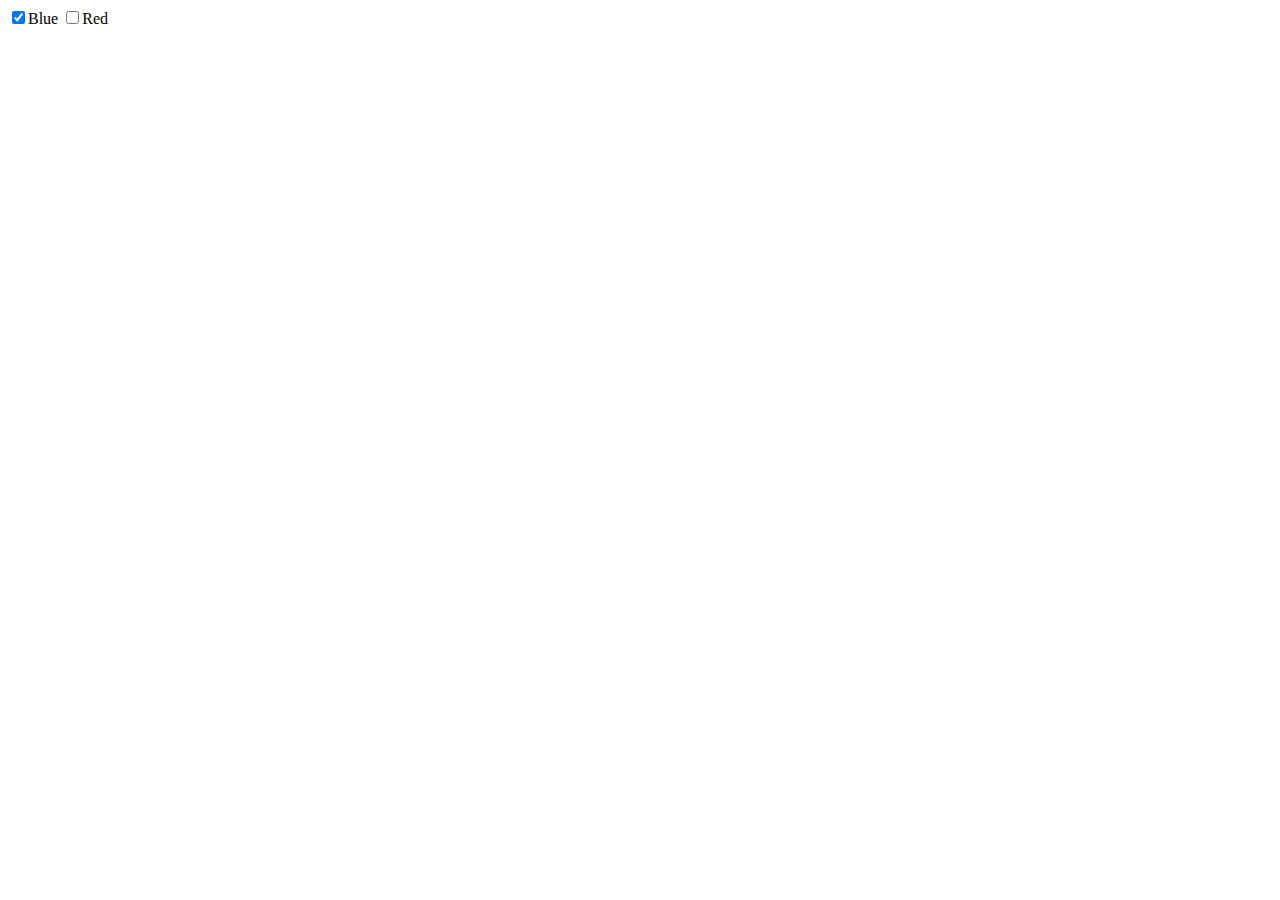
==== Avancera - Uppgifter/formulär/index.html @ 445f40c4 "checkboxes, marked by default and with implicitly associated labels" ====
<!DOCTYPE html>
<html lang="sv">
  <head>
    <meta charset="utf-8">
    <title>Kryssrutor</title>
    <meta content="initial-scale=1, width=device-width" name="viewport">
  </head>
  <body>
    <label>
        <input checked name="blue" type="checkbox" value="html">Blue
    </label>
    <label>
        <input name="red" type="checkbox" value="html">Red 
    </label>
  </body>
</html>
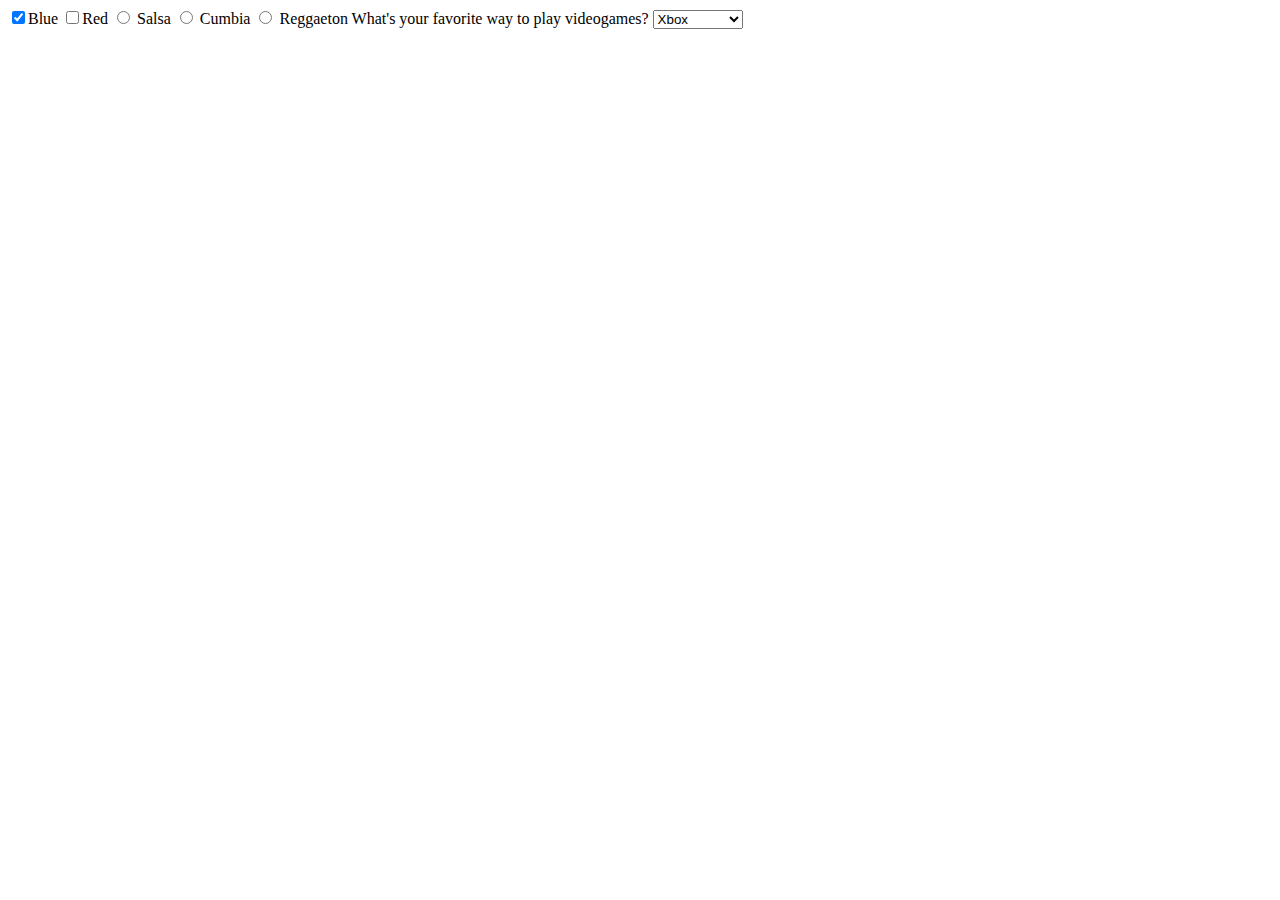
==== commit c6434e44: "rullgardinsmeny (drop-down menu)" ====
--- a/Avancera - Uppgifter/formulär/index.html
+++ b/Avancera - Uppgifter/formulär/index.html
@@ -12,5 +12,22 @@
     <label>
         <input name="red" type="checkbox" value="html">Red 
     </label>
+
+    <label>
+        <input name="music" type="radio" value="salsa"> Salsa
+    </label>
+    <label>
+        <input name="music" type="radio" value="cumbia"> Cumbia
+    </label>
+    <label>
+        <input name="music" type="radio" value="reggaeton"> Reggaeton
+    </label>
+
+    <label for="fav-gaming">What's your favorite way to play videogames?</label>
+    <select name="fav-gaming" id="fav-gaming">
+        <option value="windows">Xbox</option>
+        <option value="playstation">PlayStation</option>
+        <option value="pc">PC</option>
+      </select>
   </body>
 </html>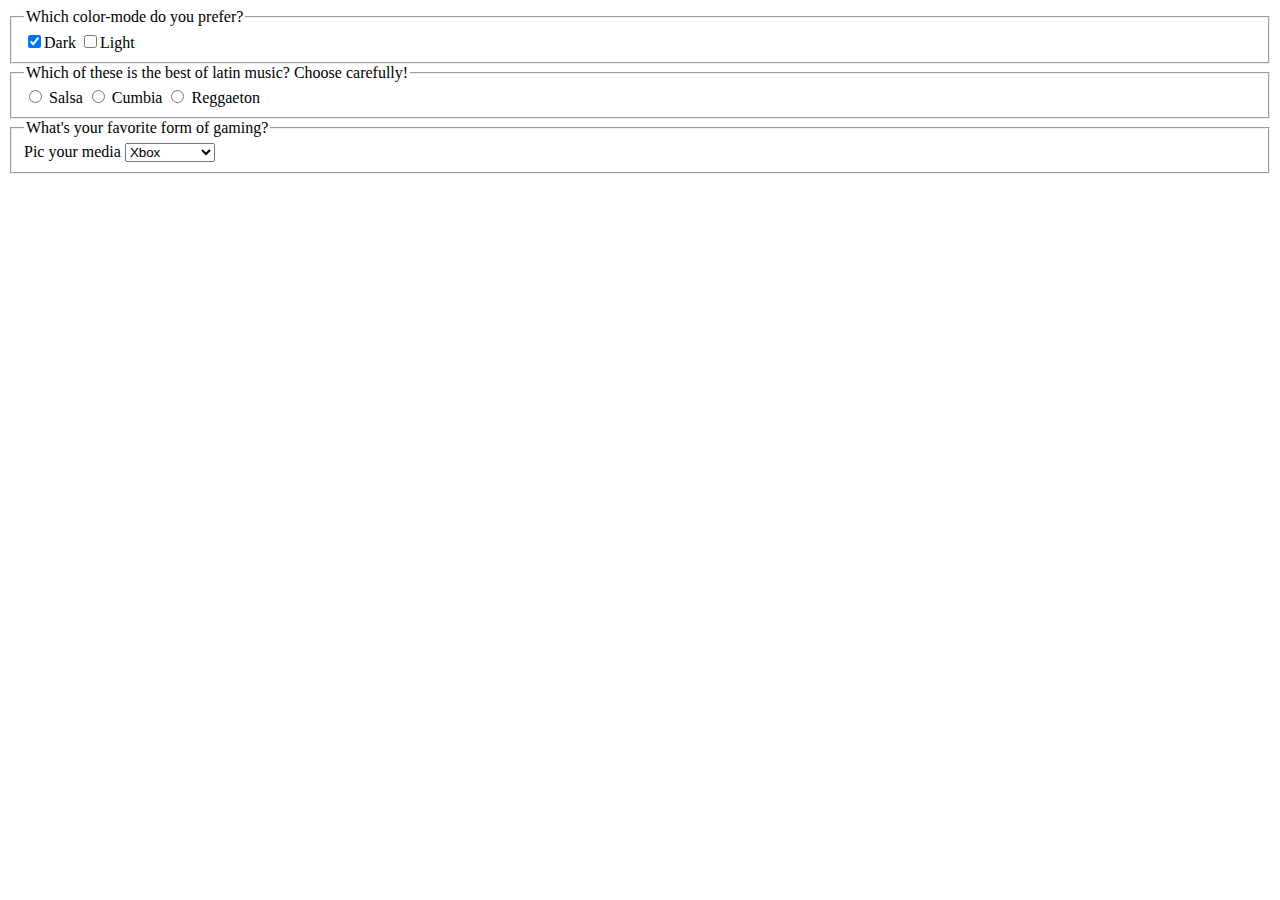
==== commit 5a77466d: "all formularies with fieldsets and legends" ====
--- a/Avancera - Uppgifter/formulär/index.html
+++ b/Avancera - Uppgifter/formulär/index.html
@@ -6,28 +6,38 @@
     <meta content="initial-scale=1, width=device-width" name="viewport">
   </head>
   <body>
-    <label>
-        <input checked name="blue" type="checkbox" value="html">Blue
-    </label>
-    <label>
-        <input name="red" type="checkbox" value="html">Red 
-    </label>
+    <fieldset> <!-- checkboxes -->
+        <legend>Which color-mode do you prefer?</legend>
+        <label>
+            <input checked name="dark" type="checkbox" value="html">Dark
+        </label>
+        <label>
+            <input name="light" type="checkbox" value="html">Light 
+        </label>
+    </fieldset>
 
-    <label>
-        <input name="music" type="radio" value="salsa"> Salsa
-    </label>
-    <label>
-        <input name="music" type="radio" value="cumbia"> Cumbia
-    </label>
-    <label>
-        <input name="music" type="radio" value="reggaeton"> Reggaeton
-    </label>
-
-    <label for="fav-gaming">What's your favorite way to play videogames?</label>
-    <select name="fav-gaming" id="fav-gaming">
-        <option value="windows">Xbox</option>
-        <option value="playstation">PlayStation</option>
-        <option value="pc">PC</option>
-      </select>
+    <fieldset><!-- radio buttons -->
+        <legend>Which of these is the best of latin music? Choose carefully!</legend>
+        <label>
+            <input name="music" type="radio" value="salsa"> Salsa
+        </label>
+        <label>
+            <input name="music" type="radio" value="cumbia"> Cumbia
+        </label>
+        <label>
+            <input name="music" type="radio" value="reggaeton"> Reggaeton
+        </label>
+    </fieldset>
+    
+    <fieldset><!-- dropdown -->
+        <legend>What's your favorite form of gaming?</legend>
+        <label for="fav-gaming">Pic your media</label>
+        <select name="fav-gaming" id="fav-gaming">
+            <option value="windows">Xbox</option>
+            <option value="playstation">PlayStation</option>
+            <option value="pc">PC</option>
+        </select>
+    </fieldset>
+    
   </body>
 </html>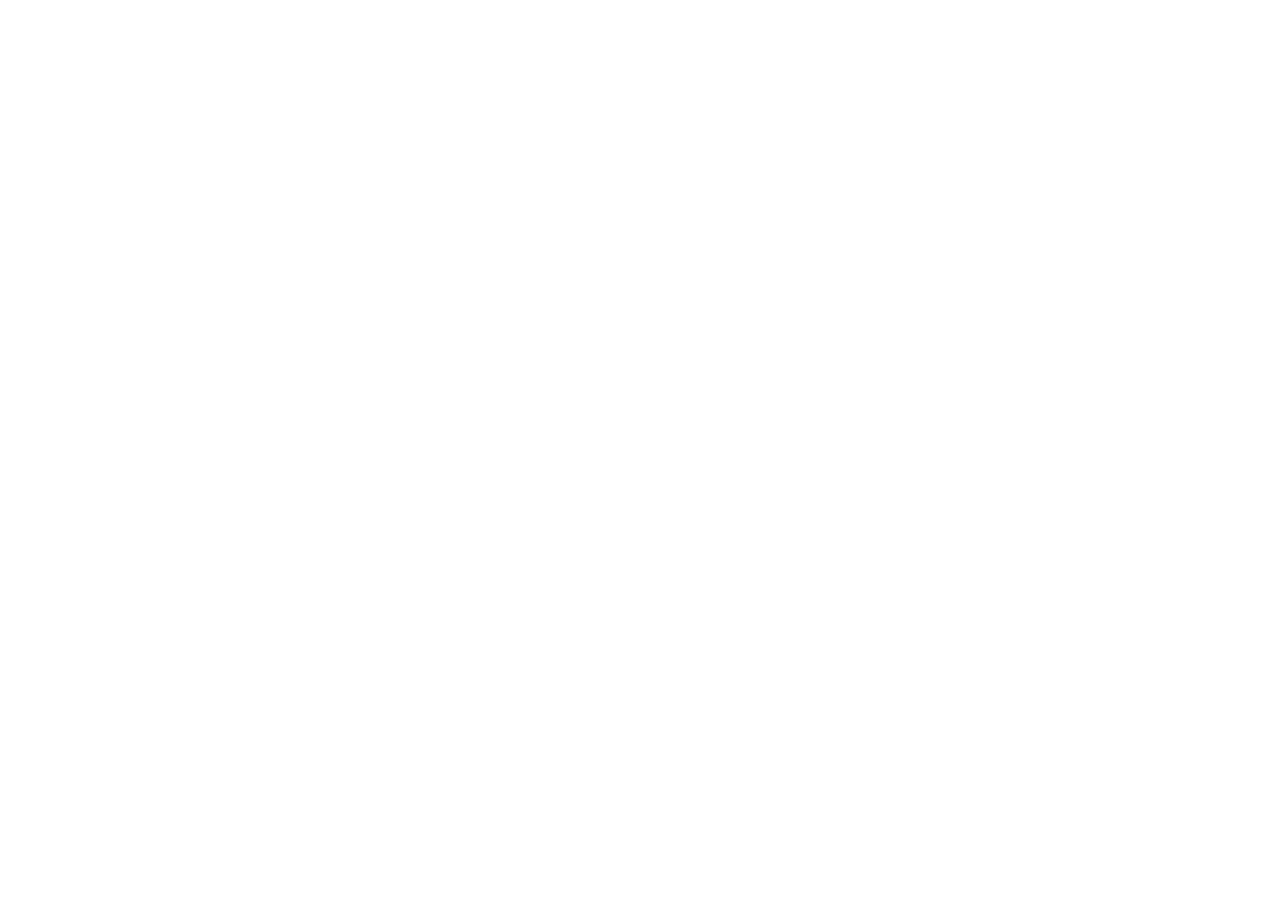
==== commit d2b09de3: "clean for semantic exercise" ====
--- a/Avancera - Uppgifter/formulär/index.html
+++ b/Avancera - Uppgifter/formulär/index.html
@@ -1,43 +1,11 @@
 <!DOCTYPE html>
-<html lang="sv">
-  <head>
-    <meta charset="utf-8">
-    <title>Kryssrutor</title>
-    <meta content="initial-scale=1, width=device-width" name="viewport">
-  </head>
-  <body>
-    <fieldset> <!-- checkboxes -->
-        <legend>Which color-mode do you prefer?</legend>
-        <label>
-            <input checked name="dark" type="checkbox" value="html">Dark
-        </label>
-        <label>
-            <input name="light" type="checkbox" value="html">Light 
-        </label>
-    </fieldset>
-
-    <fieldset><!-- radio buttons -->
-        <legend>Which of these is the best of latin music? Choose carefully!</legend>
-        <label>
-            <input name="music" type="radio" value="salsa"> Salsa
-        </label>
-        <label>
-            <input name="music" type="radio" value="cumbia"> Cumbia
-        </label>
-        <label>
-            <input name="music" type="radio" value="reggaeton"> Reggaeton
-        </label>
-    </fieldset>
+<html lang="en">
+<head>
+    <meta charset="UTF-8">
+    <meta name="viewport" content="width=device-width, initial-scale=1.0">
+    <title>Document</title>
+</head>
+<body>
     
-    <fieldset><!-- dropdown -->
-        <legend>What's your favorite form of gaming?</legend>
-        <label for="fav-gaming">Pic your media</label>
-        <select name="fav-gaming" id="fav-gaming">
-            <option value="windows">Xbox</option>
-            <option value="playstation">PlayStation</option>
-            <option value="pc">PC</option>
-        </select>
-    </fieldset>
-    
-  </body>
+</body>
 </html>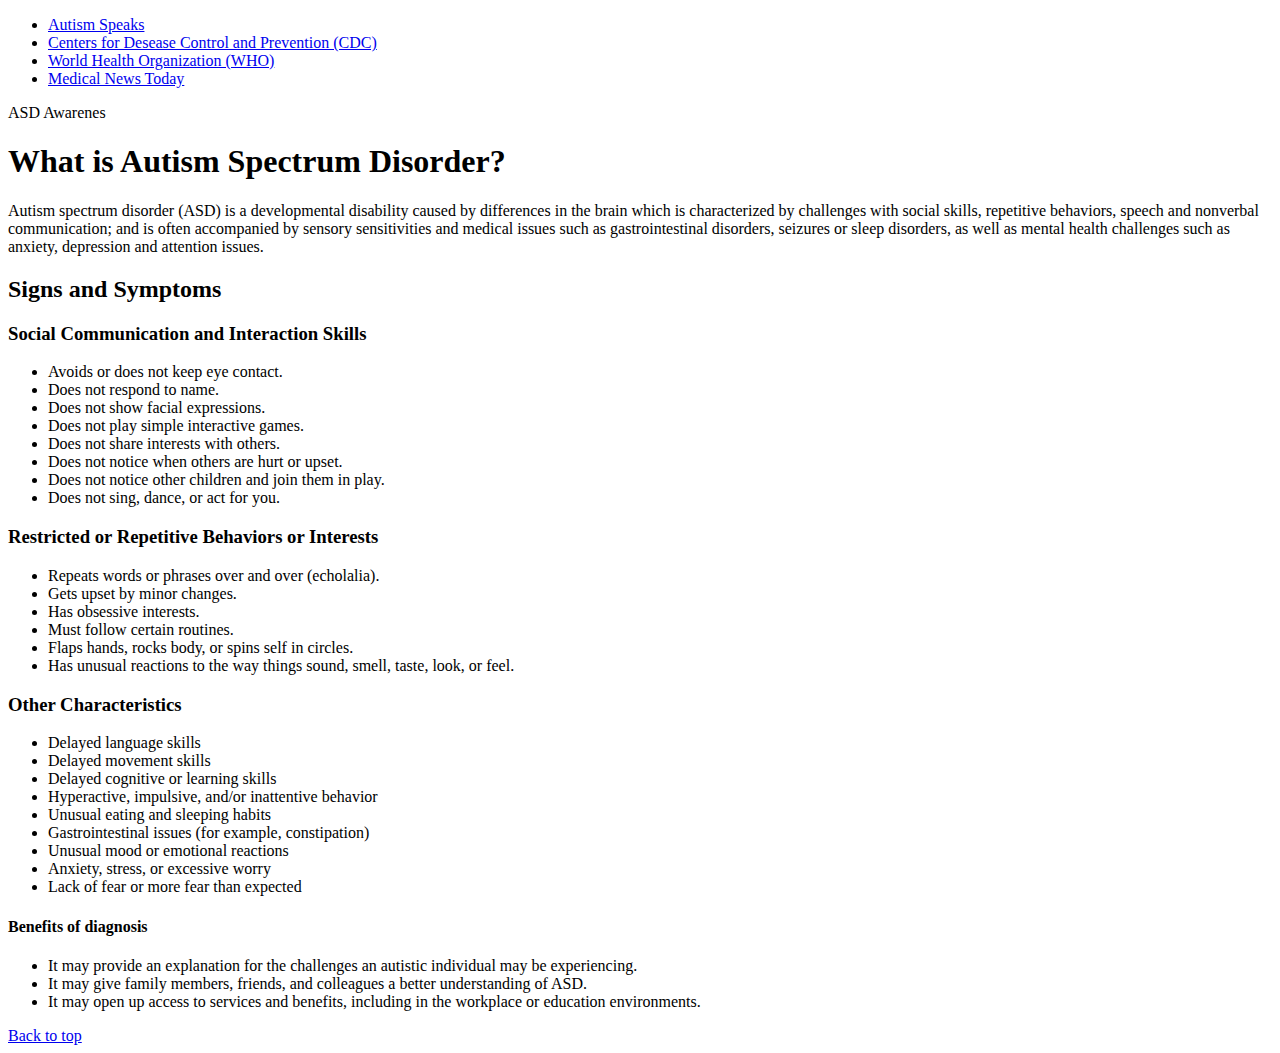
==== commit bb9dac0a: "starting basic styling" ====
--- a/Avancera - Uppgifter/formulär/index.html
+++ b/Avancera - Uppgifter/formulär/index.html
@@ -3,9 +3,81 @@
 <head>
     <meta charset="UTF-8">
     <meta name="viewport" content="width=device-width, initial-scale=1.0">
-    <title>Document</title>
+    <link rel="stylesheet" href="style.css">
+    <title>Semantik</title>
 </head>
 <body>
-    
+    <nav id="top">
+        <ul>
+            <li><a href="https://www.autismspeaks.org/what-autism">Autism Speaks</a></li>
+            <li><a href="https://www.cdc.gov/ncbddd/autism/facts.html">Centers for Desease Control and Prevention (CDC)</a></li>
+            <li><a href="https://www.who.int/news-room/fact-sheets/detail/autism-spectrum-disorders">World Health Organization (WHO)</a></li>
+            <li><a href="https://www.medicalnewstoday.com/articles/326841#living-with-autism">Medical News Today</a></li>
+        </ul>
+    </nav>
+
+    <header>ASD Awarenes</header>
+
+    <main>
+        <article>
+            <h1>What is Autism Spectrum Disorder? </h1>
+            <p>Autism spectrum disorder (ASD) is a developmental disability caused by differences in the brain which is characterized by challenges with social skills, repetitive behaviors, speech and nonverbal communication; and is often accompanied by sensory sensitivities and medical issues such as gastrointestinal disorders, seizures or sleep disorders, as well as mental health challenges such as anxiety, depression and attention issues.</p>
+        </article>
+    </main>
+    <section>
+        <h2>Signs and Symptoms</h2>
+        <article>
+            <h3>Social Communication and Interaction Skills</h3>
+            <ul>
+                <li>Avoids or does not keep eye contact.</li>
+                <li>Does not respond to name.</li>
+                <li>Does not show facial expressions.</li>
+                <li>Does not play simple interactive games.</li>
+                <li>Does not share interests with others.</li>
+                <li>Does not notice when others are hurt or upset.</li>
+                <li>Does not notice other children and join them in play.</li>
+                <li>Does not sing, dance, or act for you.</li>
+            </ul>
+        </article>
+
+        <article>
+            <h3>Restricted or Repetitive Behaviors or Interests</h3>
+            <ul>
+                <li>Repeats words or phrases over and over (echolalia).</li>
+                <li>Gets upset by minor changes.</li>
+                <li>Has obsessive interests.</li>
+                <li>Must follow certain routines.</li>
+                <li>Flaps hands, rocks body, or spins self in circles.</li>
+                <li>Has unusual reactions to the way things sound, smell, taste, look, or feel.</li>
+            </ul>
+        </article>
+        <article>
+            <h3>Other Characteristics</h3>
+            <ul>
+                <li>Delayed language skills</li>
+                <li>Delayed movement skills</li>
+                <li>Delayed cognitive or learning skills</li>
+                <li>Hyperactive, impulsive, and/or inattentive behavior</li>
+                <li>Unusual eating and sleeping habits</li>
+                <li>Gastrointestinal issues (for example, constipation)</li>
+                <li>Unusual mood or emotional reactions</li>
+                <li>Anxiety, stress, or excessive worry</li>
+                <li>Lack of fear or more fear than expected</li>
+            </ul>
+        </article>
+    </section>
+
+    <aside>
+        <article>
+            <h4>Benefits of diagnosis</h4>
+            <ul>
+                <li>It may provide an explanation for the challenges an autistic individual may be experiencing.</li>
+                <li>It may give family members, friends, and colleagues a better understanding of ASD.</li>
+                <li>It may open up access to services and benefits, including in the workplace or education environments.</li>
+            </ul>
+        </article>
+        <article></article>
+    </aside>
+    <footer><a href="#top">Back to top</a></footer> <!-- SOURCES -->
 </body>
 </html>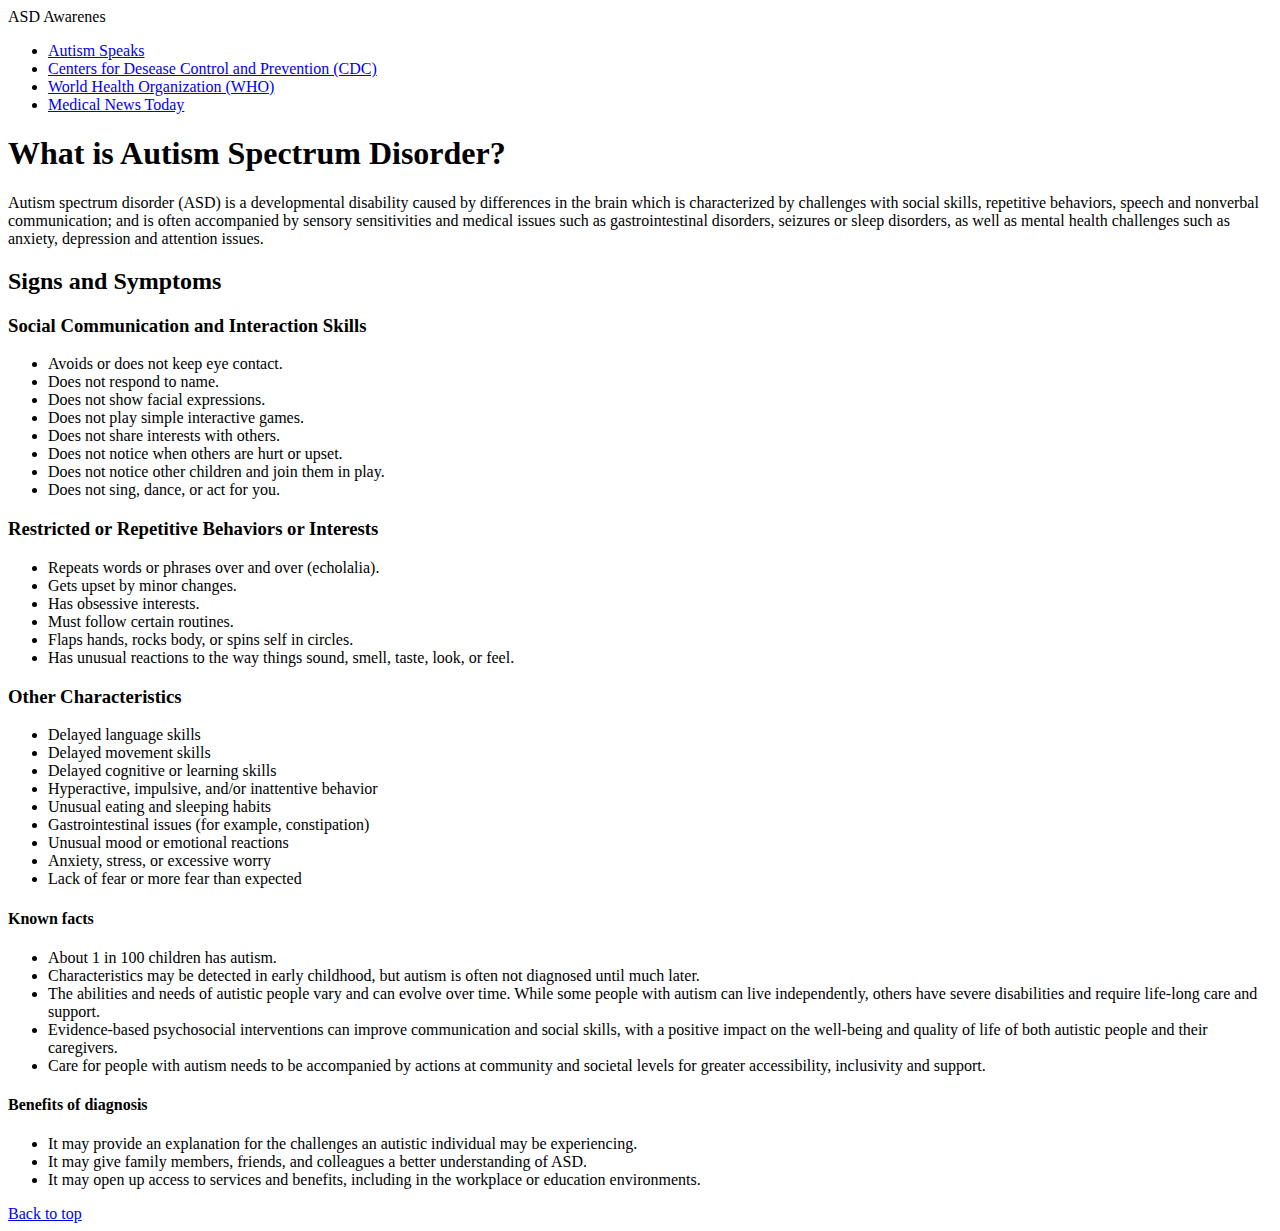
==== commit 8250e2ba: "way overkill, I'm just procrastinating the dishes now" ====
--- a/Avancera - Uppgifter/formulär/index.html
+++ b/Avancera - Uppgifter/formulär/index.html
@@ -7,6 +7,7 @@
     <title>Semantik</title>
 </head>
 <body>
+    <header>ASD Awarenes</header>
     <nav id="top">
         <ul>
             <li><a href="https://www.autismspeaks.org/what-autism">Autism Speaks</a></li>
@@ -16,8 +17,6 @@
         </ul>
     </nav>
 
-    <header>ASD Awarenes</header>
-
     <main>
         <article>
             <h1>What is Autism Spectrum Disorder? </h1>
@@ -26,48 +25,60 @@
     </main>
     <section>
         <h2>Signs and Symptoms</h2>
-        <article>
-            <h3>Social Communication and Interaction Skills</h3>
-            <ul>
-                <li>Avoids or does not keep eye contact.</li>
-                <li>Does not respond to name.</li>
-                <li>Does not show facial expressions.</li>
-                <li>Does not play simple interactive games.</li>
-                <li>Does not share interests with others.</li>
-                <li>Does not notice when others are hurt or upset.</li>
-                <li>Does not notice other children and join them in play.</li>
-                <li>Does not sing, dance, or act for you.</li>
-            </ul>
-        </article>
+        <div>
+            <article>
+                <h3>Social Communication and Interaction Skills</h3>
+                <ul>
+                    <li>Avoids or does not keep eye contact.</li>
+                    <li>Does not respond to name.</li>
+                    <li>Does not show facial expressions.</li>
+                    <li>Does not play simple interactive games.</li>
+                    <li>Does not share interests with others.</li>
+                    <li>Does not notice when others are hurt or upset.</li>
+                    <li>Does not notice other children and join them in play.</li>
+                    <li>Does not sing, dance, or act for you.</li>
+                </ul>
+            </article>
 
-        <article>
-            <h3>Restricted or Repetitive Behaviors or Interests</h3>
-            <ul>
-                <li>Repeats words or phrases over and over (echolalia).</li>
-                <li>Gets upset by minor changes.</li>
-                <li>Has obsessive interests.</li>
-                <li>Must follow certain routines.</li>
-                <li>Flaps hands, rocks body, or spins self in circles.</li>
-                <li>Has unusual reactions to the way things sound, smell, taste, look, or feel.</li>
-            </ul>
-        </article>
-        <article>
-            <h3>Other Characteristics</h3>
-            <ul>
-                <li>Delayed language skills</li>
-                <li>Delayed movement skills</li>
-                <li>Delayed cognitive or learning skills</li>
-                <li>Hyperactive, impulsive, and/or inattentive behavior</li>
-                <li>Unusual eating and sleeping habits</li>
-                <li>Gastrointestinal issues (for example, constipation)</li>
-                <li>Unusual mood or emotional reactions</li>
-                <li>Anxiety, stress, or excessive worry</li>
-                <li>Lack of fear or more fear than expected</li>
-            </ul>
-        </article>
+            <article>
+                <h3>Restricted or Repetitive Behaviors or Interests</h3>
+                <ul>
+                    <li>Repeats words or phrases over and over (echolalia).</li>
+                    <li>Gets upset by minor changes.</li>
+                    <li>Has obsessive interests.</li>
+                    <li>Must follow certain routines.</li>
+                    <li>Flaps hands, rocks body, or spins self in circles.</li>
+                    <li>Has unusual reactions to the way things sound, smell, taste, look, or feel.</li>
+                </ul>
+            </article>
+            <article>
+                <h3>Other Characteristics</h3>
+                <ul>
+                    <li>Delayed language skills</li>
+                    <li>Delayed movement skills</li>
+                    <li>Delayed cognitive or learning skills</li>
+                    <li>Hyperactive, impulsive, and/or inattentive behavior</li>
+                    <li>Unusual eating and sleeping habits</li>
+                    <li>Gastrointestinal issues (for example, constipation)</li>
+                    <li>Unusual mood or emotional reactions</li>
+                    <li>Anxiety, stress, or excessive worry</li>
+                    <li>Lack of fear or more fear than expected</li>
+                </ul>
+            </article>
+        </div>
     </section>
 
     <aside>
+        <article>
+            <h4>Known facts</h4>
+            <ul>
+                <li>About 1 in 100 children has autism.</li>
+                <li>Characteristics may be detected in early childhood, but autism is often not diagnosed until much later.</li>
+                <li>The abilities and needs of autistic people vary and can evolve over time. While some people with autism can live independently, others have severe disabilities and require life-long care and support.</li>
+                <li>Evidence-based psychosocial interventions can improve communication and social skills, with a positive impact on the well-being and quality of life of both autistic people and their caregivers.</li>
+                <li>Care for people with autism needs to be accompanied by actions at community and societal levels for greater accessibility, inclusivity and support.</li>
+            </ul>
+        </article>
         <article>
             <h4>Benefits of diagnosis</h4>
             <ul>
@@ -76,7 +87,7 @@
                 <li>It may open up access to services and benefits, including in the workplace or education environments.</li>
             </ul>
         </article>
-        <article></article>
+        
     </aside>
     <footer><a href="#top">Back to top</a></footer> <!-- SOURCES -->
 </body>
